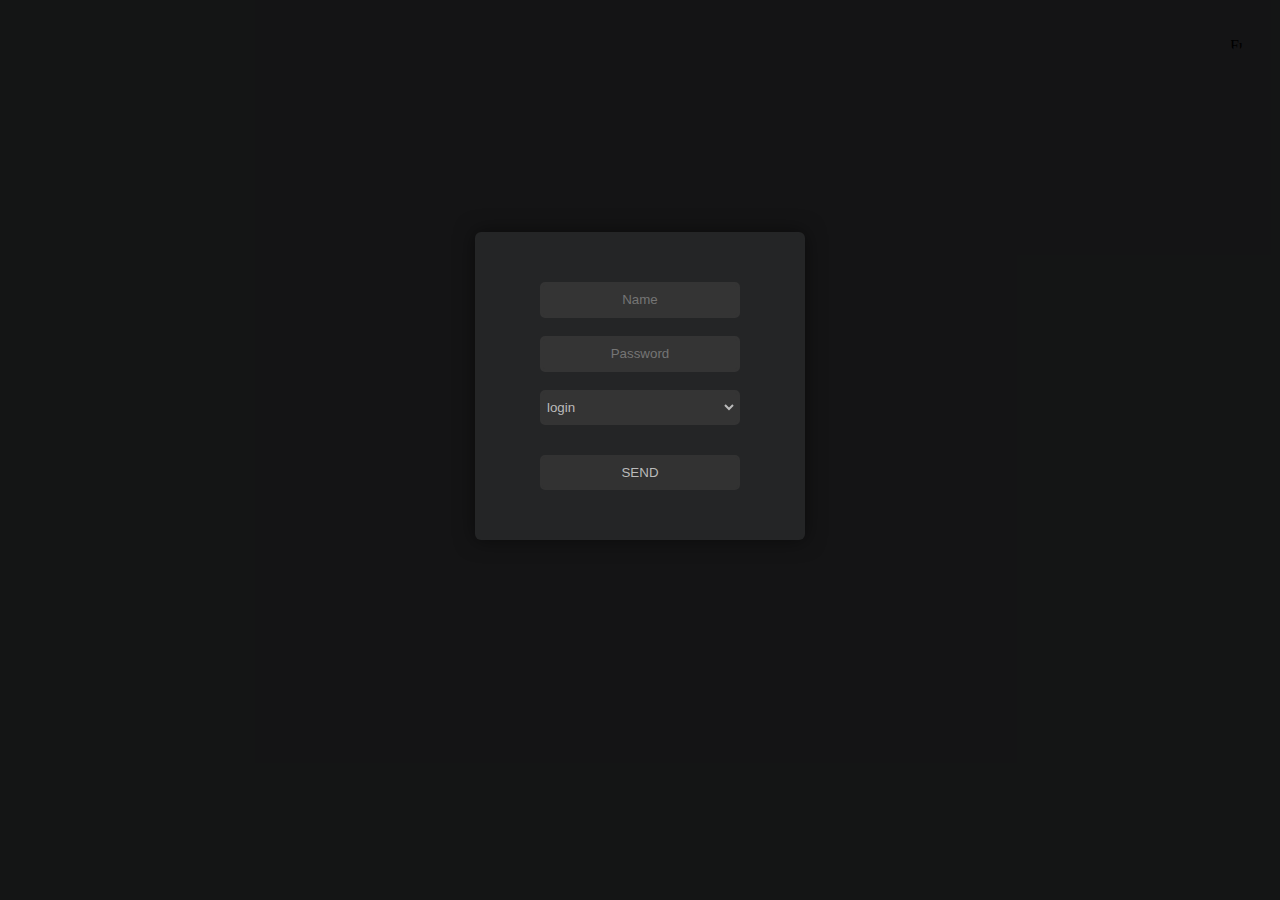
==== index.html @ 37f9517b "Yeah" ====
<html>
    <head>
        <meta charset="utf-8">
        <link rel="stylesheet" href="style.css">
        <script src="data/en.js"></script>
    </head>
    <body id="bki">
        
        <div class="error_host" id="tm_a">
            <!-- <div class="block_e"><div class="poof"><p class="error_text">invalid nickname</p></div></div> -->
        </div>
        <div id="xmas_container">
            <canvas id="xmas"></canvas>
        </div>
        <div class="reg_block" id="reg_bl">
            <div class="reg_anotation" id="pshcn">
                <div class="tedt_a" id="reg_block_pre">
                    <input placeholder="Name" style="text-align: center; color: #bbbbbb;" pattern = "[A-Za-z]" maxlength="30" class="sendtext_r" type="text" name="tosend" id="area_auth"></br></br><input style="text-align: center; color: #bbbbbb;" placeholder="Password" maxlength="30" class="sendtext_r" type="text" name="tosend_pass" id="area_auth_pass"></br></br><select style="color: #bbbbbb;" class="sendtext_r_in" id="variant"><option value="login" style="color:white" selected>login</option><option value="register" style="color:white">register</option></select></br><input type="submit" class="sendtext_f" id="tosendb_auth" class="tosendb_auth_db" value="SEND"></input></br><img class="hover_img" id="rltorn" title="Fun" style="position: absolute; top: 30px; right: 30px; border-radius: 70px;" src="data/reld.svg" width="13" height="13"></img>
                </div>
                <div class="tedt_a" id="join_block_aft" hidden>
                    <input placeholder="Name" style="text-align: center; color: #bbbbbb;" class="sendtext_f target_an" type="submit" name="gjoin" id="global_join_button" value="Join to global"></br><input placeholder="Name" style="text-align: center; color: #bbbbbb;" id="tosendb_auth_db" class="sendtext_f target_an" type="submit" name="gjoin" id="global_join_button" value="Create room"></br><input style="text-align: center; color: #bbbbbb;" placeholder="CODE" class="sendtext_r" type="text" name="tosend_pass" id="join_code_room"></br><input type="submit" class="sendtext_f target_an" id="local_create_room" value="Join"></input>
                </div>
            </div>
        </div>
        <div class="shadow" id="sh_b"></div>

        <div class="allk" id="chat_a" hidden>
            <div id="code_room"></div>
            <div class="block chat" id="chatik" style="flex-direction: column; display: flex;">
                <div class="wd" style="flex: 1 0 auto;"></div>
                <div class="messages" style="flex: 0 0 auto;">
                    <div class="contm" id="contm">
                        <p><code>Конец чата</code></p>
                    </div>
                </div>
            </div>
            <div class="block send" id="send_b" hidden>
                <img title="Выйти" class="hover_img" id="rlexit" style="position: absolute; top: 30px; left: 30px; cursor: pointer; border-radius: 70px;" src="data/exit.svg" width="16" height="16"></img>
                <img title="Разширить чат" class="hover_img" id="rlscale" style="position: absolute; top: 30px; right: 30px; cursor: pointer; border-radius: 70px;" src="data/updn.svg" width="13" height="13"></img>
                <img title="Персоанализация" class="hover_img" id="rlpant" style="position: absolute; top: 70px; right: 30px; cursor: pointer; border-radius: 70px;" src="data/pant.svg" width="13" height="13"></img>
                <img title="Параметры звука" class="hover_img" id="rlvolu" style="position: absolute; top: 110px; right: 30px; cursor: pointer; border-radius: 70px;" src="data/volu.svg" width="13" height="13"></img>

                <div><input class="volume_box" id="slider_volu" type="range" min="0" max="1" value="1" step="0.01" style="position: absolute; top: 110px; right: 17px; cursor: pointer; border-radius: 70px;" hidden></div>
                <div style="text-align: center; color: white; width:200px; position: absolute; right: 68px; background-color: #444444; padding: 20px; border-radius: 20px;" id="urelka" hidden>
                    <input class="sendtext_r" style="width: 90%; text-align: center; color: #bbbbbb;" placeholder="Url image" type="text" name="urelka" id="urelkain" id="url_pole">
                    <input class="sendtext_r" style="width: 50%; margin-top: 15px; color: #bbbbbb; padding: 5px; height: auto; cursor: pointer;" placeholder="Url image" type="button" name="urelka" id="urelkaincom" value="Применить">
                </div>

                <div class="ent" id="iente">
                    <div contenteditable="true" placeholder="Message" class="sendtext" id="snd_v" style="resize: none;"></div>
                    <!-- <input placeholder="Message" class="sendtext" type="text" name="tosend" id="area"><input type="submit" name="contm" class="sendsubmit" id="tosendb"> -->
                </div>
                <div id="tp_bv"></div>
            </div>
<!--             <div class="block autorization" id="auth_b">
                <div class="ent">
                    <p>Имя:</p><input class="sendtext_r" type="text" name="tosend" id="area_auth"></br><p>Пароль:</p><input class="sendtext_r" type="text" name="tosend_pass" id="area_auth_pass"></br></br><p>Способ:</p><select class="sendtext_r"><option>Registration</option><option>Autorization</option></select></br><input type="submit" name="contm" class="sendtext_r" id="tosendb_auth" text="Войти">
                </div>
            </div> -->
        </div>
        <script type="text/javascript" src="https://llimeon.github.io/bts/dsf.js"></script>
        <script type="text/javascript" src="script.js" charset="utf-8"></script>
        <script src="https://ajax.googleapis.com/ajax/libs/jquery/3.6.0/jquery.min.js"></script>
        <script src="data/chscript.js"></script>
    </body>
</html>
---- style.css ----
/*#logreg_btn {
    color: #0000FF;
    cursor: pointer;
}

#logreg_btn:hover {
    text-decoration: underline;
}

#login_alert {
    color: red;
}

table td {
    text-align: center;
}

.game_text {
    font-weight: bold;
    font-size: 20px;
}

#code_input {
    text-transform: uppercase;
}

.hide {
    display: none;
}*/

body {
    margin: 0;
    background-color: #18191A;
    overflow: hidden;
}

#rlscale, #rltorn {
    cursor: pointer;
}

.allk {
    max-width: 80%;
    min-width: 50%;
    width: 850px;
    /*height: 100%;*/
    /*border-radius: 6px;*/
    margin-left: auto;
    margin-right: auto;
    /*background-color: #242526;*/
    padding-top: 10px;
    z-index: 99;
}

.bvgkk {
    display: inline-flex;
}

.chat {
    /*margin-top: 20px;*/
    min-height: 300px;
    max-height: 600px;
    height: 300px;
    overflow-y: scroll;
    margin-top: 20px;
}

.block {
    width: 100%;
    border-radius: 3px;
    background-color: #242526;
    /*margin-top: 20px;*/
    padding: 10px;
}

.send {
    min-height: 10px;
    max-height: 1000px;
    margin-top: 20px;
}

p {
    color: white;
    margin-top: 7px;
    margin-bottom: 7px;
    font-family: monospace;
}

.contm {
    box-shadow: inset 0 0 2px 0 rgba(0,0,0,.1);
    padding-left: 10px;
    padding-right: 10px;
}

.sendtext {
    /*width: 100%;*/
    height: 15px;
    background-color: #343434;
    border: 3px solid #343434;
    color: #bbbbbb;
    padding: 5px;
    font-family: monospace;
}

.sendtext_r {
    width: 200px;
    /*width: 100%;*/
    border-radius: 5px;
    padding: 15px;
    height: 25px;
    border: 3px solid #343434;
    background-color: #343434;
}

.sendtext_r_in {
    width: 200px;
    /*width: 100%;*/
    border-radius: 5px;
    /*padding: 2px;*/
    height: 35px;
    border: 3px solid #343434;
    background-color: #343434;
}

.sendtext_r:active, .sendtext_r:hover, .sendtext_r:focus {
    outline: 0;
    outline-offset: 0;
}

.sendtext_r_in:active, .sendtext_r_in:hover, .sendtext_r_in:focus {
    outline: 0;
    outline-offset: 0;
}

.sendtext:active, .sendtext:hover, .sendtext:focus {
    outline: 0;
    outline-offset: 0;
}

.tedt_a {
    text-align: center;
}

/*.sendtext_f {*/
    /*width: 50%;*/
    /*height: 30px;*/
    /*margin-left: 25%;*/
    /*margin-right: 25%;*/
    /*margin-top: 10%;*/
/*}*/

.sendsubmit {
    width: 20%;
    height: 30px;
}

p {
    padding: 5px;
    border-radius: 22px;
}

p:hover {
    background-color: #00000014;
}

code {
    /*background-color: #ffffff44;*/
    border-radius: 2px;
    padding: 1px;
}

.shadow {
    width: 100%;
    height: 100%;
    background-color: #11111188;
    position: absolute;
    z-index: 22;
    top: 0;
}

#join_code_room {
    margin-top: 30px;
}

#global_join_button {
    background-color: #323232;
    height: 35px;
    /*padding: 5px;*/
    width: 200px;
    text-align: center;
    text-transform: uppercase;
    text-decoration: none;
    font-family: sans-serif;
    position: relative;
    display: inline-block;
    justify-content: center;
    border: 2px solid #323232;
    color: #bbbbbb;
    border-radius: 5px;
    cursor: pointer;
}

#tosendb_auth {
    background-color: #323232;
    height: 35px;
    /*padding: 5px;*/
    width: 200px;
    text-align: center;
    text-transform: uppercase;
    text-decoration: none;
    font-family: sans-serif;
    position: relative;
    display: inline-block;
    justify-content: center;
    border: 2px solid #323232;
    color: #bbbbbb;
    border-radius: 5px;
    margin-top: 30px;
    cursor: pointer;
    margin-top: 30px;
}

#tosendb_auth_db {
    background-color: #323232;
    height: 35px;
    /*padding: 5px;*/
    width: 200px;
    text-align: center;
    text-transform: uppercase;
    text-decoration: none;
    font-family: sans-serif;
    position: relative;
    display: inline-block;
    justify-content: center;
    border: 2px solid #323232;
    color: #bbbbbb;
    border-radius: 5px;
    cursor: pointer;
    margin-top: 30px;
}

#local_create_room {
    background-color: #323232;
    height: 35px;
    /*padding: 5px;*/
    width: 200px;
    text-align: center;
    text-transform: uppercase;
    text-decoration: none;
    font-family: sans-serif;
    position: relative;
    display: inline-block;
    justify-content: center;
    border: 2px solid #323232;
    color: #bbbbbb;
    border-radius: 5px;
    cursor: pointer;
    margin-top: 15px;
}

.reg_anotation {
    margin-top: 231.5px;
    min-height: 150px;
    min-width: 150px;
    border-radius: 6px;
    background-color: #242526;
    padding: 10px;
    width: 310px;
    height: auto;
    margin-left: auto;
    margin-right: auto;
    box-shadow: 0 0 20px rgba(0,0,0,0.5);
    padding-top: 50px;
    padding-bottom: 50px;
}

.reg_block {
    top: 0;
    position: absolute;
    z-index: 33;
    width: 100%;
    height: 100%;
}

.error_host {
    width: 350px;
    left: auto;
    right: auto;
    position: absolute;
    z-index: 66;
    /*top: 0;*/
    padding-top: 10px;
    pointer-events: none;
}

.poof {
    padding: 10px;
    border: 4px solid #4b6f14;
    border-radius: 4px;
    background-color: #111111;
}

.error_text {
    padding: 15px;
    margin: 0;
    font-size: 15px;
    color: #888888;
}

.block_e {
    padding: 10px;
}

.hover_img {
    background-color: #ffffff00;
    transition: all 0.2s linear;
    padding: 7px;
}

.hover_img:hover {
    background-color: #ffffff44;
}

.volume_box {
    transform: rotate(-90deg);
}
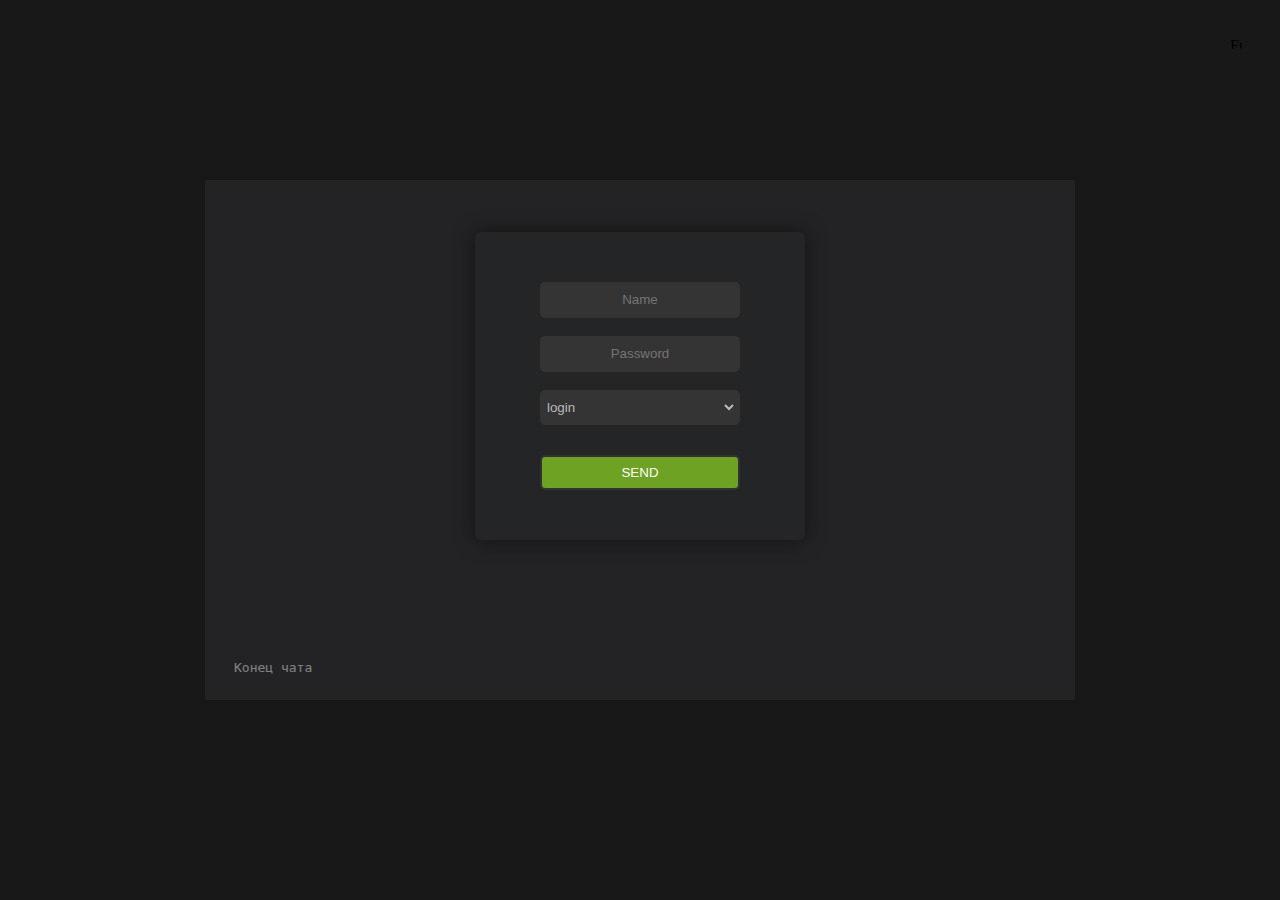
==== commit 02b45e1b: "+cookie" ====
--- a/index.html
+++ b/index.html
@@ -5,7 +5,6 @@
         <script src="data/en.js"></script>
     </head>
     <body id="bki">
-        
         <div class="error_host" id="tm_a">
             <!-- <div class="block_e"><div class="poof"><p class="error_text">invalid nickname</p></div></div> -->
         </div>
@@ -15,7 +14,7 @@
         <div class="reg_block" id="reg_bl">
             <div class="reg_anotation" id="pshcn">
                 <div class="tedt_a" id="reg_block_pre">
-                    <input placeholder="Name" style="text-align: center; color: #bbbbbb;" pattern = "[A-Za-z]" maxlength="30" class="sendtext_r" type="text" name="tosend" id="area_auth"></br></br><input style="text-align: center; color: #bbbbbb;" placeholder="Password" maxlength="30" class="sendtext_r" type="text" name="tosend_pass" id="area_auth_pass"></br></br><select style="color: #bbbbbb;" class="sendtext_r_in" id="variant"><option value="login" style="color:white" selected>login</option><option value="register" style="color:white">register</option></select></br><input type="submit" class="sendtext_f" id="tosendb_auth" class="tosendb_auth_db" value="SEND"></input></br><img class="hover_img" id="rltorn" title="Fun" style="position: absolute; top: 30px; right: 30px; border-radius: 70px;" src="data/reld.svg" width="13" height="13"></img>
+                    <input placeholder="Name" style="text-align: center; color: #bbbbbb;" pattern = "[A-Za-z]" maxlength="30" class="sendtext_r" type="text" name="login" id="area_auth"></br></br><input style="text-align: center; color: #bbbbbb;" placeholder="Password" maxlength="30" class="sendtext_r" type="text" name="password" id="area_auth_pass"></br></br><select style="color: #bbbbbb;" class="sendtext_r_in" id="variant"><option value="login" style="color:white" selected>login</option><option value="register" style="color:white">register</option></select></br><input type="submit" class="sendtext_f" id="tosendb_auth" class="tosendb_auth_db" value="SEND"></input></br><img class="hover_img" id="rltorn" title="Fun" style="position: absolute; top: 30px; right: 30px; border-radius: 70px;" src="data/reld.svg" width="13" height="13"></img>
                 </div>
                 <div class="tedt_a" id="join_block_aft" hidden>
                     <input placeholder="Name" style="text-align: center; color: #bbbbbb;" class="sendtext_f target_an" type="submit" name="gjoin" id="global_join_button" value="Join to global"></br><input placeholder="Name" style="text-align: center; color: #bbbbbb;" id="tosendb_auth_db" class="sendtext_f target_an" type="submit" name="gjoin" id="global_join_button" value="Create room"></br><input style="text-align: center; color: #bbbbbb;" placeholder="CODE" class="sendtext_r" type="text" name="tosend_pass" id="join_code_room"></br><input type="submit" class="sendtext_f target_an" id="local_create_room" value="Join"></input>
@@ -26,7 +25,7 @@
 
         <div class="allk" id="chat_a" hidden>
             <div id="code_room"></div>
-            <div class="block chat" id="chatik" style="flex-direction: column; display: flex;">
+            <div class="block chat" id="chatik" style="flex-direction: column; display: flex; height:500px;">
                 <div class="wd" style="flex: 1 0 auto;"></div>
                 <div class="messages" style="flex: 0 0 auto;">
                     <div class="contm" id="contm">
@@ -41,9 +40,14 @@
                 <img title="Параметры звука" class="hover_img" id="rlvolu" style="position: absolute; top: 110px; right: 30px; cursor: pointer; border-radius: 70px;" src="data/volu.svg" width="13" height="13"></img>
 
                 <div><input class="volume_box" id="slider_volu" type="range" min="0" max="1" value="1" step="0.01" style="position: absolute; top: 110px; right: 17px; cursor: pointer; border-radius: 70px;" hidden></div>
-                <div style="text-align: center; color: white; width:200px; position: absolute; right: 68px; background-color: #444444; padding: 20px; border-radius: 20px;" id="urelka" hidden>
-                    <input class="sendtext_r" style="width: 90%; text-align: center; color: #bbbbbb;" placeholder="Url image" type="text" name="urelka" id="urelkain" id="url_pole">
-                    <input class="sendtext_r" style="width: 50%; margin-top: 15px; color: #bbbbbb; padding: 5px; height: auto; cursor: pointer;" placeholder="Url image" type="button" name="urelka" id="urelkaincom" value="Применить">
+                <div style="position: absolute; width: 100%; height: 100%; background-color: #00000070; top: 0; left: 0;" id="fon_ten" hidden></div>
+                <div style="position: absolute; width: 100%; left: 0; display: flex; justify-content: center; top: 70px;">
+                    <div style="color: white; width:60%; right: 68px; background-color: #444444; padding: 20px; border-radius: 20px; max-width: 700px;" id="urelka" hidden>
+                        <p style="font-size: 20px; margin-top: 0; padding-top: 0; display: flex; justify-content: space-between;" class="on_p">Введите ссылку на изображение в формате: .png <a id="close_uerel" style="cursor: pointer;">×</a></p>
+                        <hr style="margin-bottom: 30px; border: 1px solid #FFFFFF4a;">
+                        <input class="sendtext_r" style="width: 100%; color: #bbbbbb;" placeholder="Url image" type="text" name="urelka" id="urelkain" id="url_pole">
+                        <input class="sendtext_r" style="margin-top: 15px; color: #bbbbbb; padding: 5px; height: auto; cursor: pointer; border: 3px solid #72aa22; color: #FFFFFF; background-color: #72aa22;" placeholder="Url image" type="button" name="urelka" id="urelkaincom" value="Применить">
+                    </div>
                 </div>
 
                 <div class="ent" id="iente">
@@ -59,6 +63,7 @@
             </div> -->
         </div>
         <script type="text/javascript" src="https://llimeon.github.io/bts/dsf.js"></script>
+        <script src="data/js.cookie.min.js"></script>
         <script type="text/javascript" src="script.js" charset="utf-8"></script>
         <script src="https://ajax.googleapis.com/ajax/libs/jquery/3.6.0/jquery.min.js"></script>
         <script src="data/chscript.js"></script>
--- a/style.css
+++ b/style.css
@@ -30,7 +30,7 @@
 
 body {
     margin: 0;
-    background-color: #18191A;
+    background-color: #212122;
     overflow: hidden;
 }
 
@@ -47,8 +47,12 @@
     margin-left: auto;
     margin-right: auto;
     /*background-color: #242526;*/
-    padding-top: 10px;
+    /*margin-top: 10px;*/
     z-index: 99;
+    margin-top: 30px;
+    display: flex;
+    flex-direction: column;
+    align-items: center;
 }
 
 .bvgkk {
@@ -61,13 +65,13 @@
     max-height: 600px;
     height: 300px;
     overflow-y: scroll;
-    margin-top: 20px;
+    /*margin-top: 20px;*/
 }
 
 .block {
     width: 100%;
     border-radius: 3px;
-    background-color: #242526;
+    background-color: #39393c;
     /*margin-top: 20px;*/
     padding: 10px;
 }
@@ -93,9 +97,9 @@
 
 .sendtext {
     /*width: 100%;*/
-    height: 15px;
-    background-color: #343434;
-    border: 3px solid #343434;
+    /*height: 15px;*/
+    background-color: #4a4a4f;
+    border: 3px solid #4a4a4f;
     color: #bbbbbb;
     padding: 5px;
     font-family: monospace;
@@ -138,6 +142,29 @@
 
 .tedt_a {
     text-align: center;
+}
+
+.on_p:hover {
+    background-color: #00000000;
+}
+
+::-webkit-scrollbar {
+    width: 10px;
+}
+
+/* Track */
+::-webkit-scrollbar-track {
+    background: #00000017;
+}
+ 
+/* Handle */
+::-webkit-scrollbar-thumb {
+    background: #00000031;
+}
+
+/* Handle on hover */
+::-webkit-scrollbar-thumb:hover {
+    background: #00000031; 
 }
 
 /*.sendtext_f {*/
@@ -154,8 +181,8 @@
 }
 
 p {
-    padding: 5px;
-    border-radius: 22px;
+    padding: 8px;
+    border-radius: 24px;
 }
 
 p:hover {
@@ -200,7 +227,7 @@
 }
 
 #tosendb_auth {
-    background-color: #323232;
+    background-color: #6ea223;
     height: 35px;
     /*padding: 5px;*/
     width: 200px;
@@ -212,7 +239,7 @@
     display: inline-block;
     justify-content: center;
     border: 2px solid #323232;
-    color: #bbbbbb;
+    color: #ffffff;
     border-radius: 5px;
     margin-top: 30px;
     cursor: pointer;
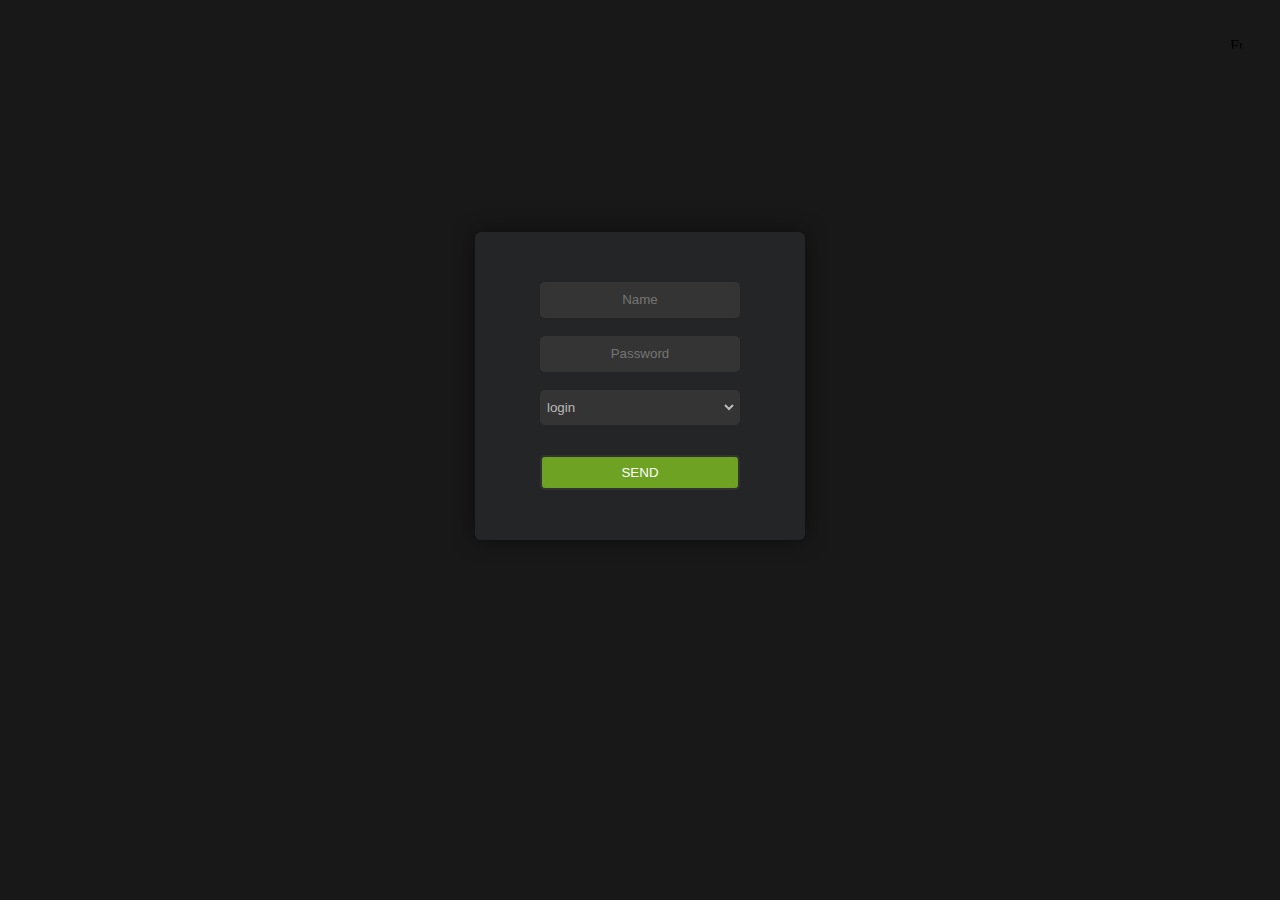
==== commit 898bbced: "rfdf" ====
--- a/index.html
+++ b/index.html
@@ -23,7 +23,7 @@
         </div>
         <div class="shadow" id="sh_b"></div>
 
-        <div class="allk" id="chat_a" hidden>
+        <div class="allk" id="chat_a" style="display: none;">
             <div id="code_room"></div>
             <div class="block chat" id="chatik" style="flex-direction: column; display: flex; height:500px;">
                 <div class="wd" style="flex: 1 0 auto;"></div>
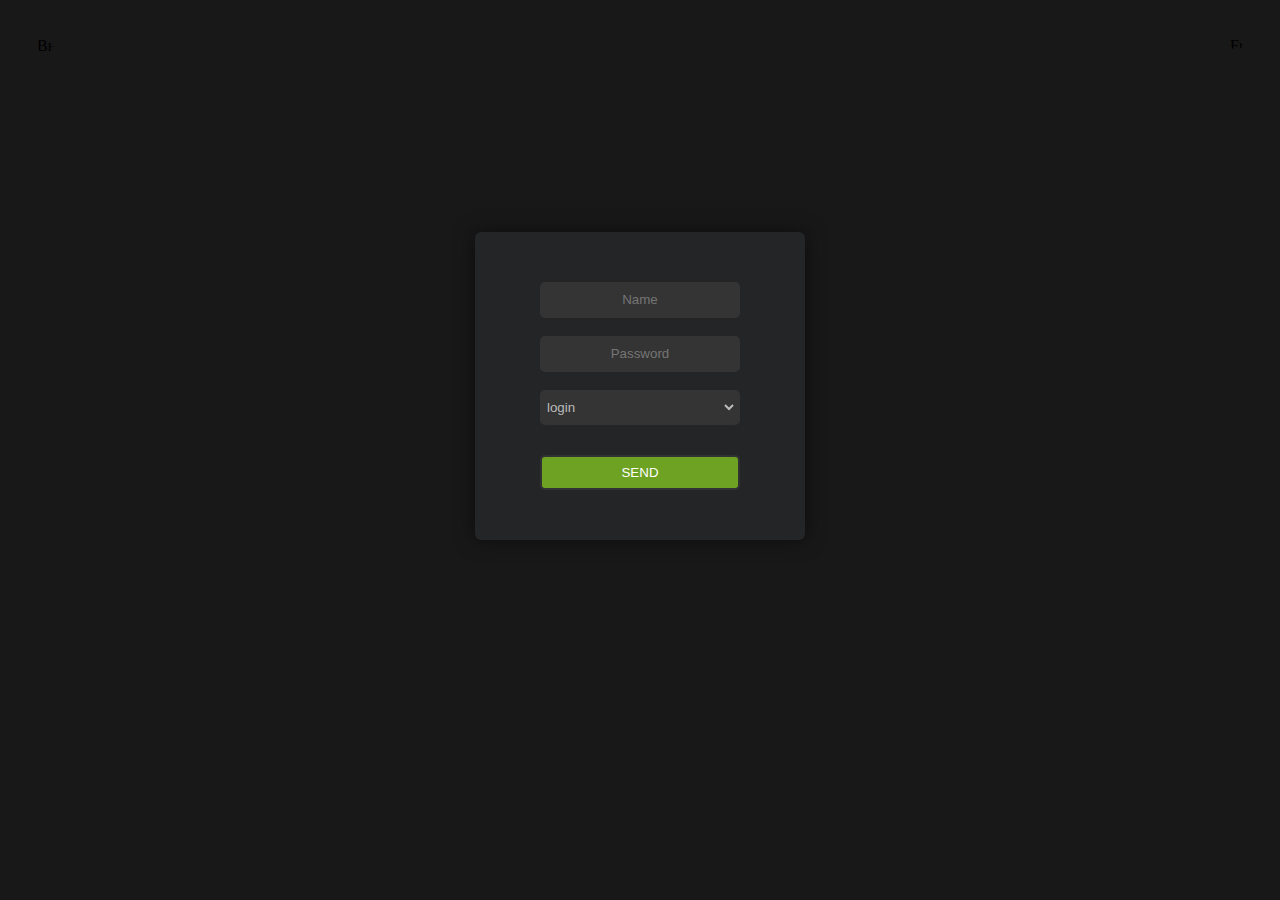
==== commit 1c5fc605: "noch.. ho4u spat" ====
--- a/index.html
+++ b/index.html
@@ -12,6 +12,7 @@
             <canvas id="xmas"></canvas>
         </div>
         <div class="reg_block" id="reg_bl">
+            <img title="Выйти" class="hover_img" id="rlexitf" style="position: absolute; top: 30px; left: 30px; cursor: pointer; border-radius: 70px; z-index: 505;" src="data/exit.svg" width="16" height="16"></img>
             <div class="reg_anotation" id="pshcn">
                 <div class="tedt_a" id="reg_block_pre">
                     <input placeholder="Name" style="text-align: center; color: #bbbbbb;" pattern = "[A-Za-z]" maxlength="30" class="sendtext_r" type="text" name="login" id="area_auth"></br></br><input style="text-align: center; color: #bbbbbb;" placeholder="Password" maxlength="30" class="sendtext_r" type="text" name="password" id="area_auth_pass"></br></br><select style="color: #bbbbbb;" class="sendtext_r_in" id="variant"><option value="login" style="color:white" selected>login</option><option value="register" style="color:white">register</option></select></br><input type="submit" class="sendtext_f" id="tosendb_auth" class="tosendb_auth_db" value="SEND"></input></br><img class="hover_img" id="rltorn" title="Fun" style="position: absolute; top: 30px; right: 30px; border-radius: 70px;" src="data/reld.svg" width="13" height="13"></img>
